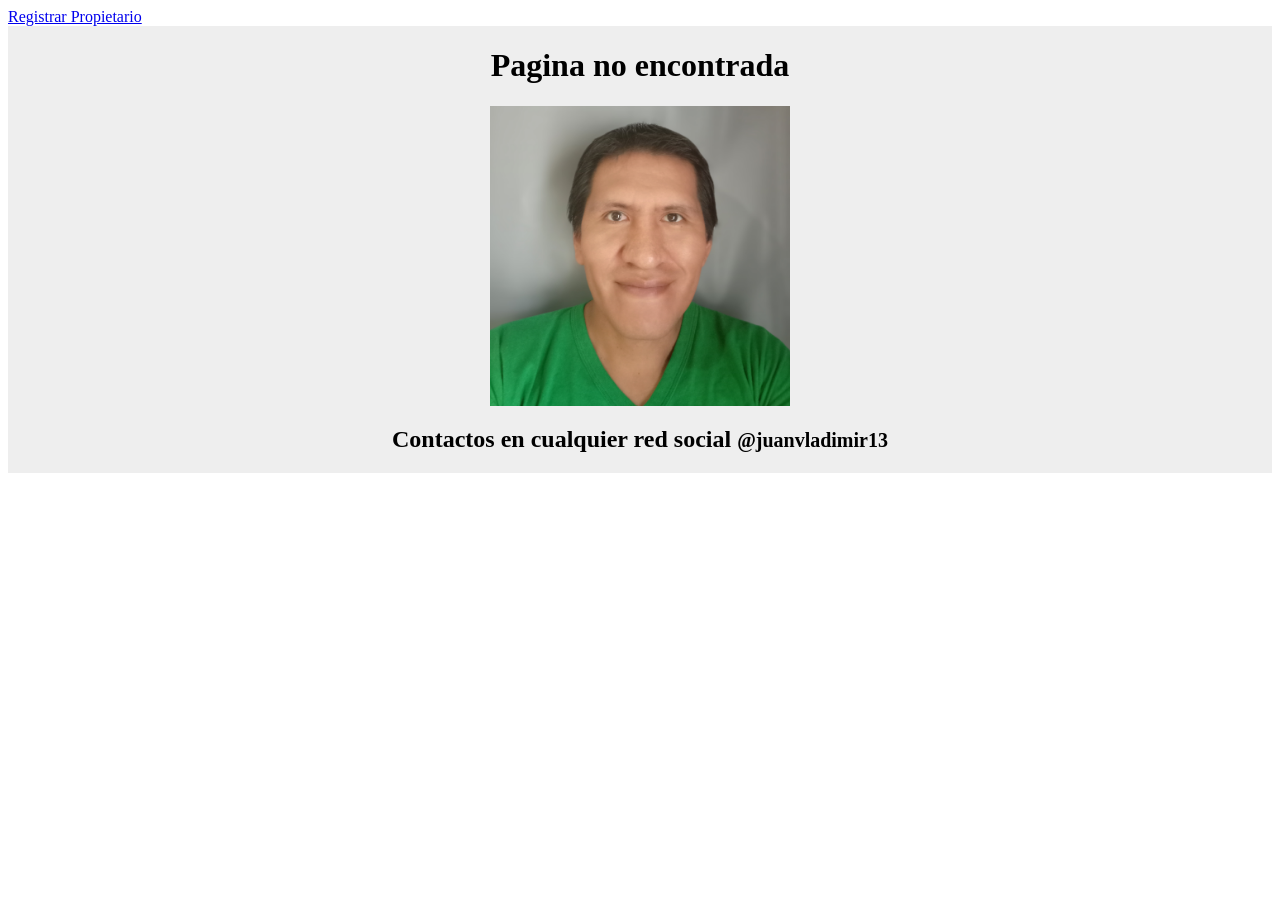
==== templates/index.html @ ba4fbb57 "ejemplo de uso de la libreria" ====
<html>
  <head>
    <link rel="stylesheet" href="/public/css/index.css">  
    <link rel="icon" href="/favicon.ico" type="image/x-icon">

    <title>404</title>
  </head>
  <body>
    <a href="/propietario">Registrar Propietario</a>
    <div><h1>Pagina no encontrada</h1></div> 
    <div>       
      <img style="display:block; width:300px;height:300px;" 
           src="[data-uri]" />        
    </div>
    <div><h2>Contactos en cualquier red social <small>@juanvladimir13</small></h2></div>
  </body>
</html>
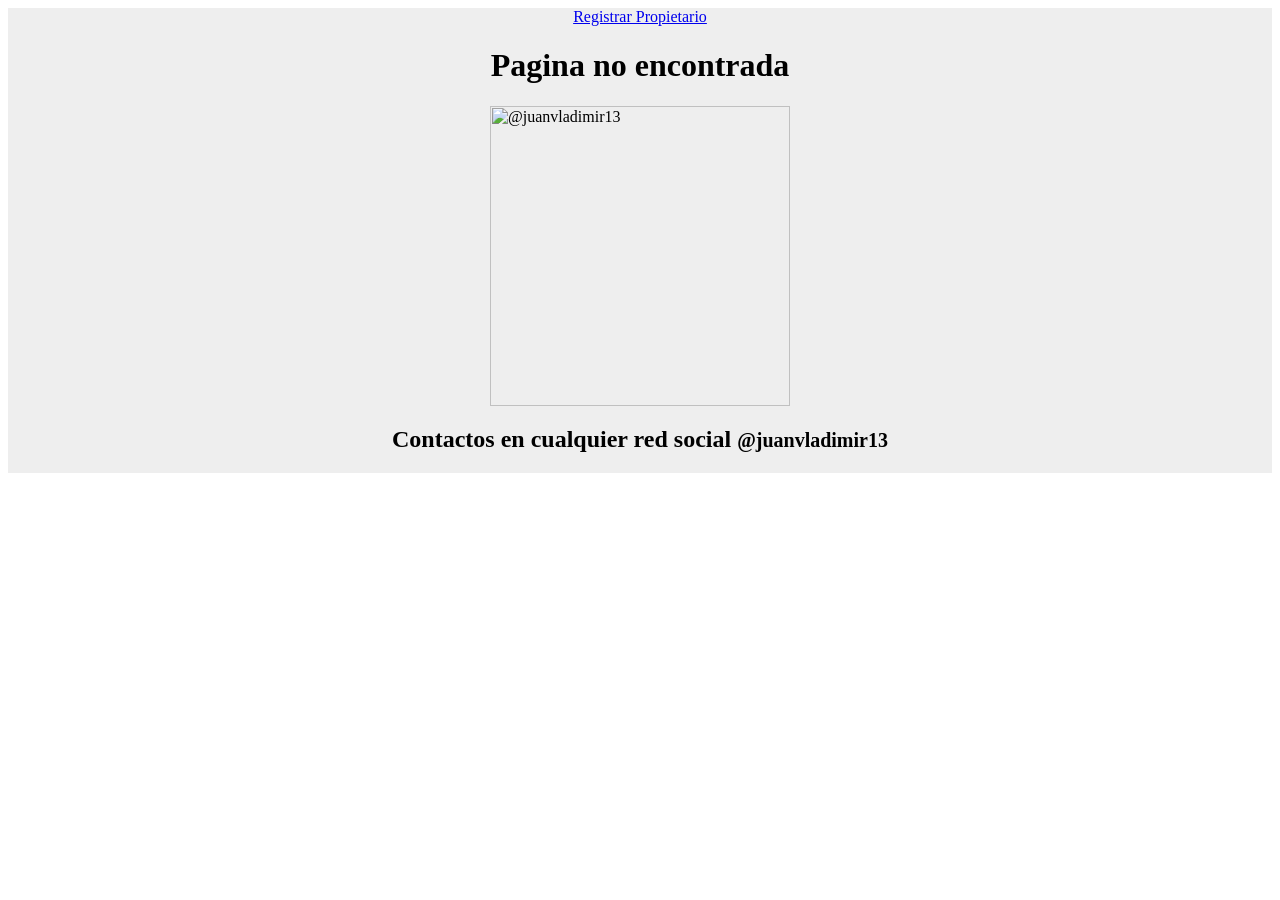
==== commit d68dad77: "update image" ====
--- a/templates/index.html
+++ b/templates/index.html
@@ -6,11 +6,10 @@
     <title>404</title>
   </head>
   <body>
-    <a href="/propietario">Registrar Propietario</a>
+    <div><a href="/propietario">Registrar Propietario</a></div>
     <div><h1>Pagina no encontrada</h1></div> 
-    <div>       
-      <img style="display:block; width:300px;height:300px;" 
-           src="[data-uri]